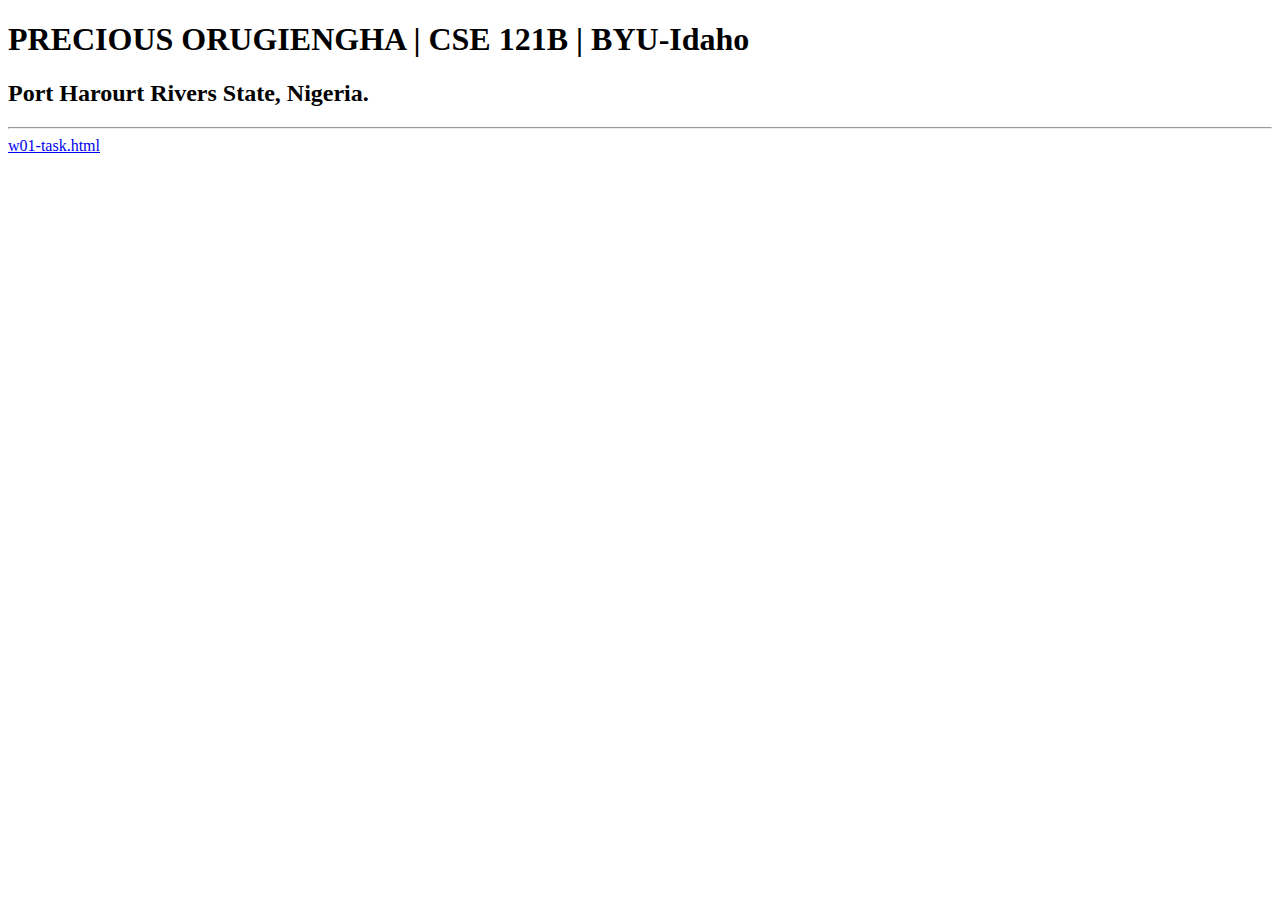
==== old.html @ 26415fae "trying to get the right html file" ====
<!DOCTYPE html>
<html lang="en">
<head>
    <meta charset="UTF-8">
    <meta name="viewport" content="width=device-width, initial-scale=1.0">
    <title>PRECIOUS ORUGIENGHA | CSE 121B | BYU-Idaho</title>
</head>
<body>
    <h1>PRECIOUS ORUGIENGHA | CSE 121B | BYU-Idaho</h1>
    <h2>Port Harourt Rivers State, Nigeria.</h2>
    <hr>
    
    <a href="w01-task.html">w01-task.html</a>
</body>
</html>
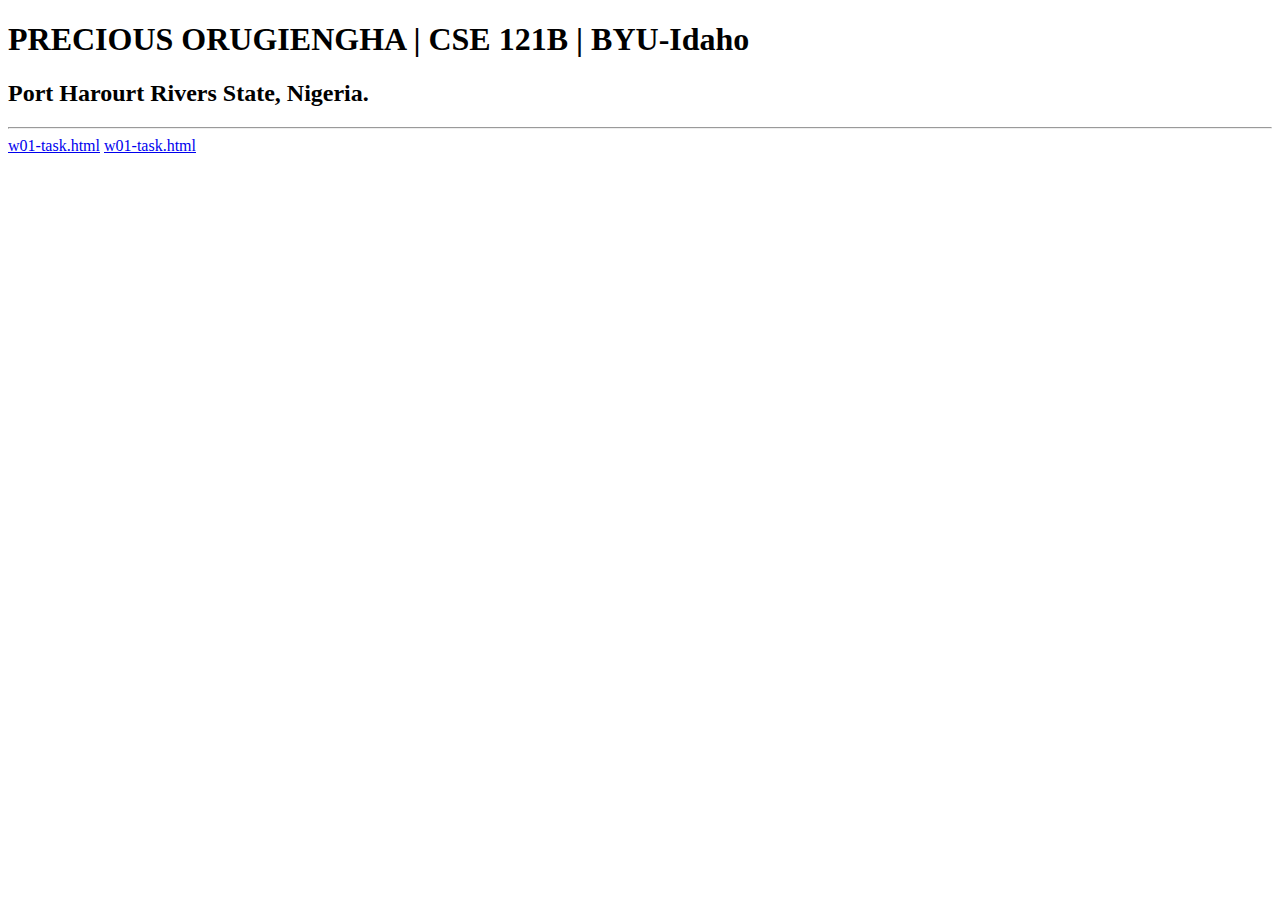
==== commit 72e102b1: "finding the rigth index." ====
--- a/old.html
+++ b/old.html
@@ -11,5 +11,6 @@
     <hr>
     
     <a href="w01-task.html">w01-task.html</a>
+    <a href="index.html">w01-task.html</a>
 </body>
 </html>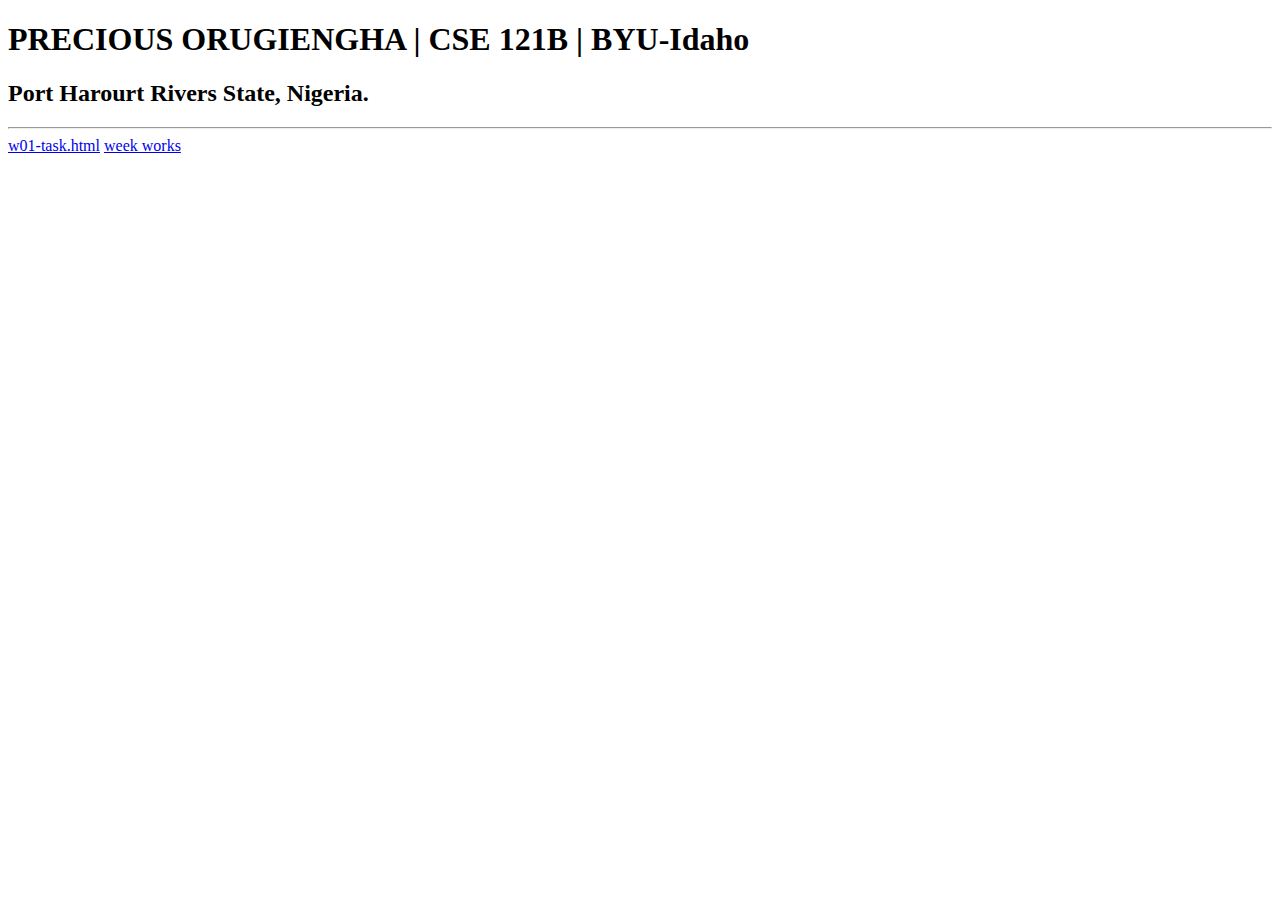
==== commit f2760e81: "week works" ====
--- a/old.html
+++ b/old.html
@@ -11,6 +11,6 @@
     <hr>
     
     <a href="w01-task.html">w01-task.html</a>
-    <a href="index.html">w01-task.html</a>
+    <a href="index.html">week works</a>
 </body>
 </html>